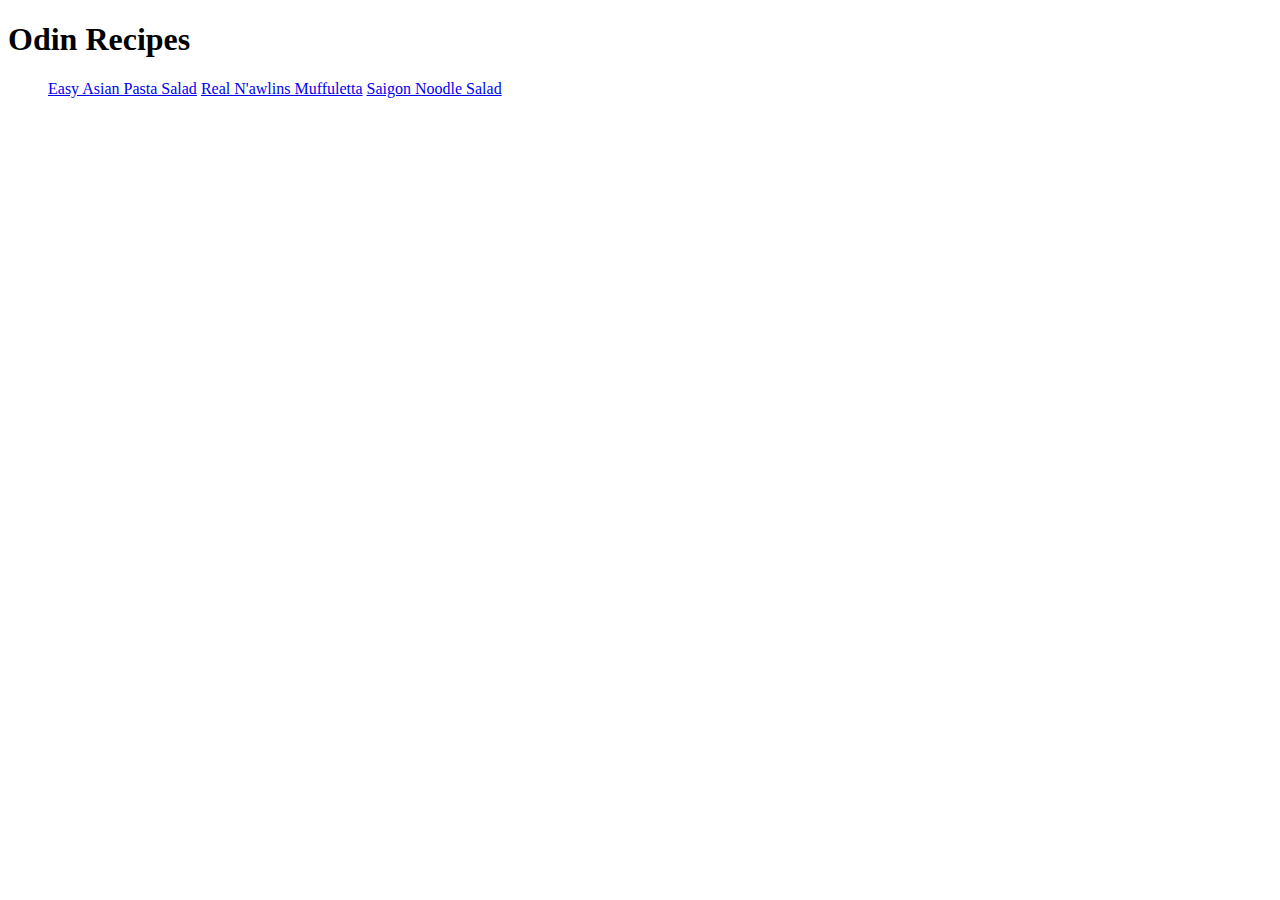
==== index.html @ 20212950 "create the index.html and 3 pages with 3 recipes" ====
<!DOCTYPE html>
<html lang="en">
  <head>
    <meta charset="UTF-8">
    <meta name="viewport" content="width=device-width, initial-scale=1">
    <title>Odin Recipes</title>
    <link href="css/style.css" rel="stylesheet">
  </head>
  <body>    
    <h1>Odin Recipes</h1>
    <ul>
      <a href="./AsianSalad.html">Easy Asian Pasta Salad</a>
      <a href="./RealNawlins.html">Real N'awlins Muffuletta</a>
      <a href="./SaigonSalad.html">Saigon Noodle Salad</a>
    </ul>
  </body>
</html>
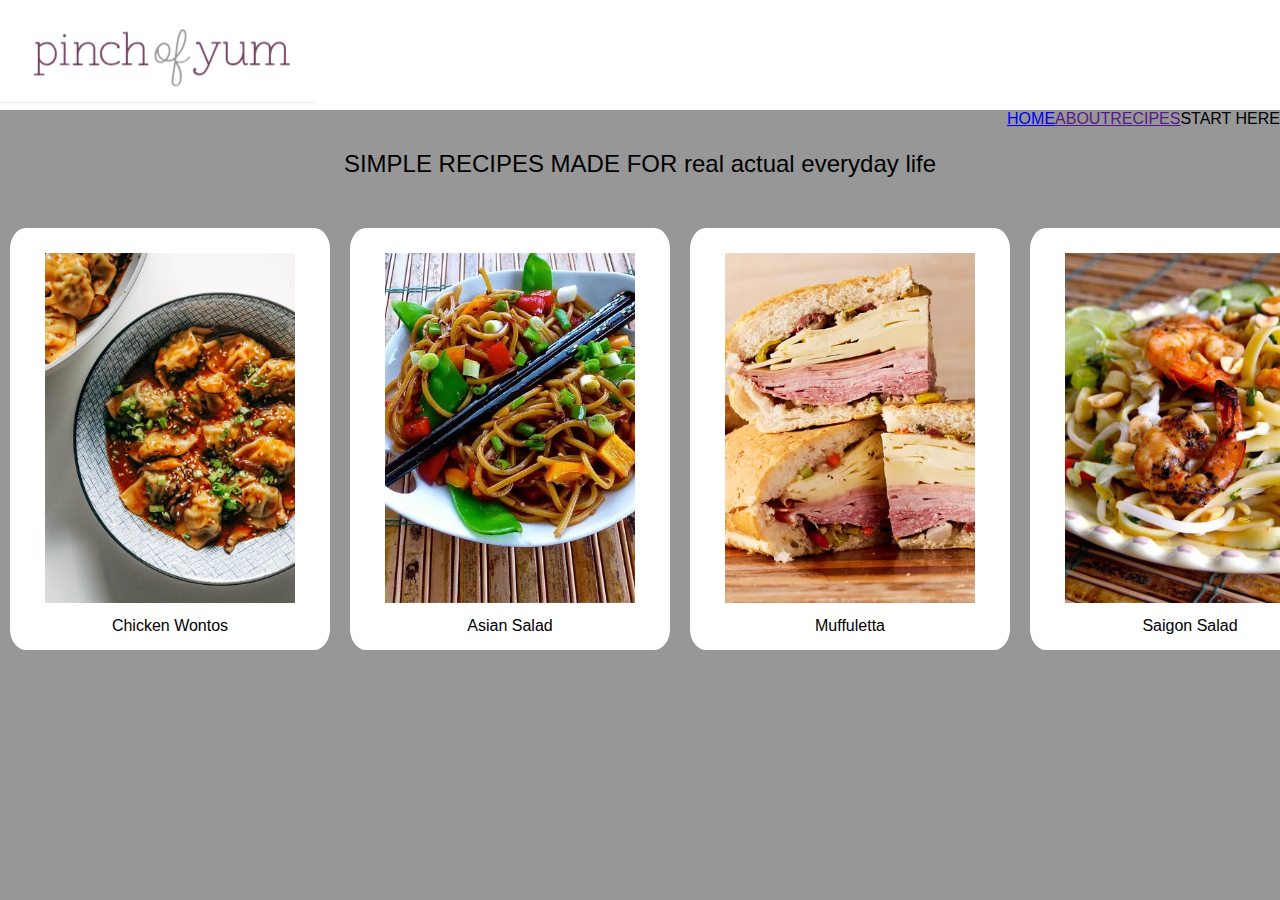
==== commit 9295fc4c: "add css and make the index page responsive" ====
--- a/index.html
+++ b/index.html
@@ -1,17 +1,49 @@
-<!DOCTYPE html>
-<html lang="en">
+<!doctype html>
+<html>
   <head>
-    <meta charset="UTF-8">
-    <meta name="viewport" content="width=device-width, initial-scale=1">
-    <title>Odin Recipes</title>
-    <link href="css/style.css" rel="stylesheet">
+    <meta charset="UTF-7" />
+    <meta name="viewport" content="width=device-width, initial-scale=2" />
+    <title>Recipes</title>
+    <link href="css/styles.css" rel="stylesheet" />
   </head>
-  <body>    
-    <h1>Odin Recipes</h1>
-    <ul>
-      <a href="./AsianSalad.html">Easy Asian Pasta Salad</a>
-      <a href="./RealNawlins.html">Real N'awlins Muffuletta</a>
-      <a href="./SaigonSalad.html">Saigon Noodle Salad</a>
-    </ul>
+  <body>
+    <header>
+      <div class="container">
+        <div class="header-container">
+          <div class="logo">
+            <img src="img/logo.png" alt="pinch of yum" />
+          </div>
+          <div class="nav-options">
+            <a href="index.html">HOME</a>
+            <a href="">ABOUT</a>
+            <a href="">RECIPES</a
+            <a href="">START HERE</a>
+          </div>
+        </div>
+      </div>
+    </header>
+    <section class="main-section">
+      <div class="main-phrase">
+        <p>SIMPLE RECIPES MADE FOR real actual everyday life</p>
+      </div>
+      <div class="recommendation">
+        <div class="recipe">
+          <img src="img/Chicken-Wontons-1.jpg" alt="Chicken Wontos">
+          <p>Chicken Wontos</p>
+        </div>
+        <div class="recipe">
+          <img src="img/image.webp" alt="Asian Salad">
+          <p>Asian Salad</p>
+        </div>
+        <div class="recipe">
+          <img src="img/Muffuletta.webp" alt="Muffuletta">
+          <p>Muffuletta</p>
+        </div>
+        <div class="recipe">
+          <img src="img/SaigonSalad.webp" alt="Saigon Salad">
+          <p>Saigon Salad</p>
+        </div>
+      </div>
+    </section>
   </body>
 </html>
--- a/css/styles.css
+++ b/css/styles.css
@@ -0,0 +1,97 @@
+* {
+  margin: 0;
+  padding: 0;
+  box-sizing: border-box;
+  font-family: Arial, sans-serif;
+}
+
+body {
+  background-color: rgb(151, 151, 151);
+}
+
+.container {
+  width: 100%;
+  max-width: 1500px;
+  height: 110px;
+  margin: 0 auto;
+  background-color: white;
+}
+
+.header-content {
+  display: flex;
+  justify-content: space-between;
+  align-items: center;
+  flex-wrap: wrap;
+}
+
+.nav-options {
+  display: flex;
+  min-width: 300px;
+  flex-direction: row;
+  flex: 1;
+  justify-content: flex-end;
+  align-items: center;
+}
+
+.logo {
+  margin-right: 20px;
+}
+
+.main-phrase {
+  text-align: center;
+  margin: 40px;
+  font-size: 1.5em;
+}
+
+.recommendation {
+  display: flex;
+  align-items: center;
+  text-align: center;
+}
+
+.recommendation img {
+  height: 350px;
+  width: 250px;
+  margin: 10px 20px;
+  align-items: center;
+  object-fit: cover;
+}
+
+.recipe {
+  align-content: center;
+  border: 10px #fff;
+  background-color: white;
+  border-radius: 5%;
+  margin: 10px;
+  padding: 15px;
+}
+
+@media (max-width: 600px) {
+  .recommendation {
+    flex-direction: column;
+  }
+  .recipe img {
+    height: 50px;
+    width: 100px;
+    padding: 0;
+    object-fit: cover;
+    border: 0;
+    margin: 1px;
+  }
+
+  .container {
+    height: 5em;
+    width: auto;
+    display: flex;
+    align-content: start;
+  }
+
+  .logo img {
+    height: 5em;
+    width: auto;
+  }
+
+  body {
+    font-size: 5px;
+  }
+}
